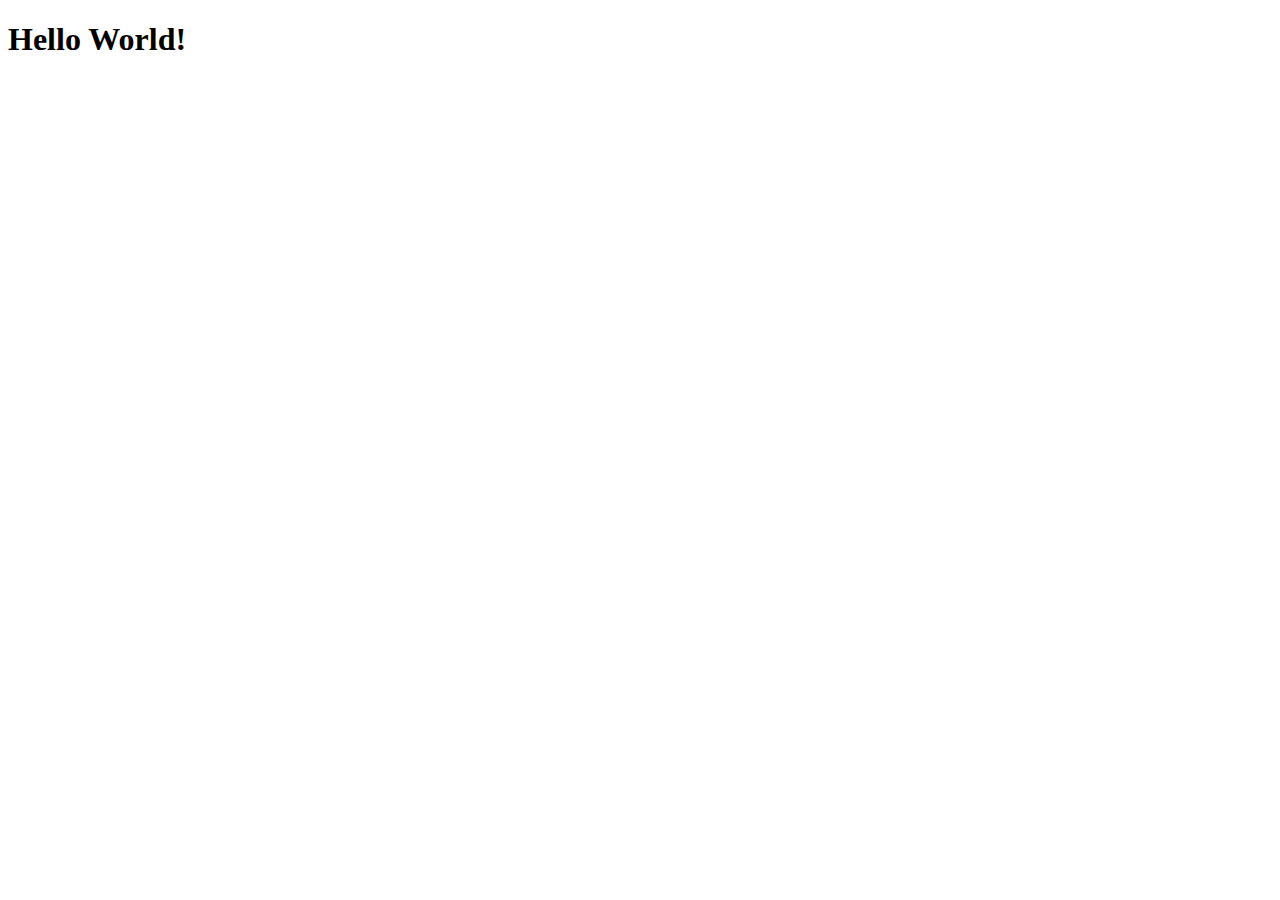
==== src/main/webapp/index.html @ 34c07aec "" ====
<!DOCTYPE html>
<html>
    <head>
        <title>Start Page</title>
        <meta http-equiv="Content-Type" content="text/html; charset=UTF-8">
    </head>
    <body>
        <h1>Hello World!</h1>
    </body>
</html>
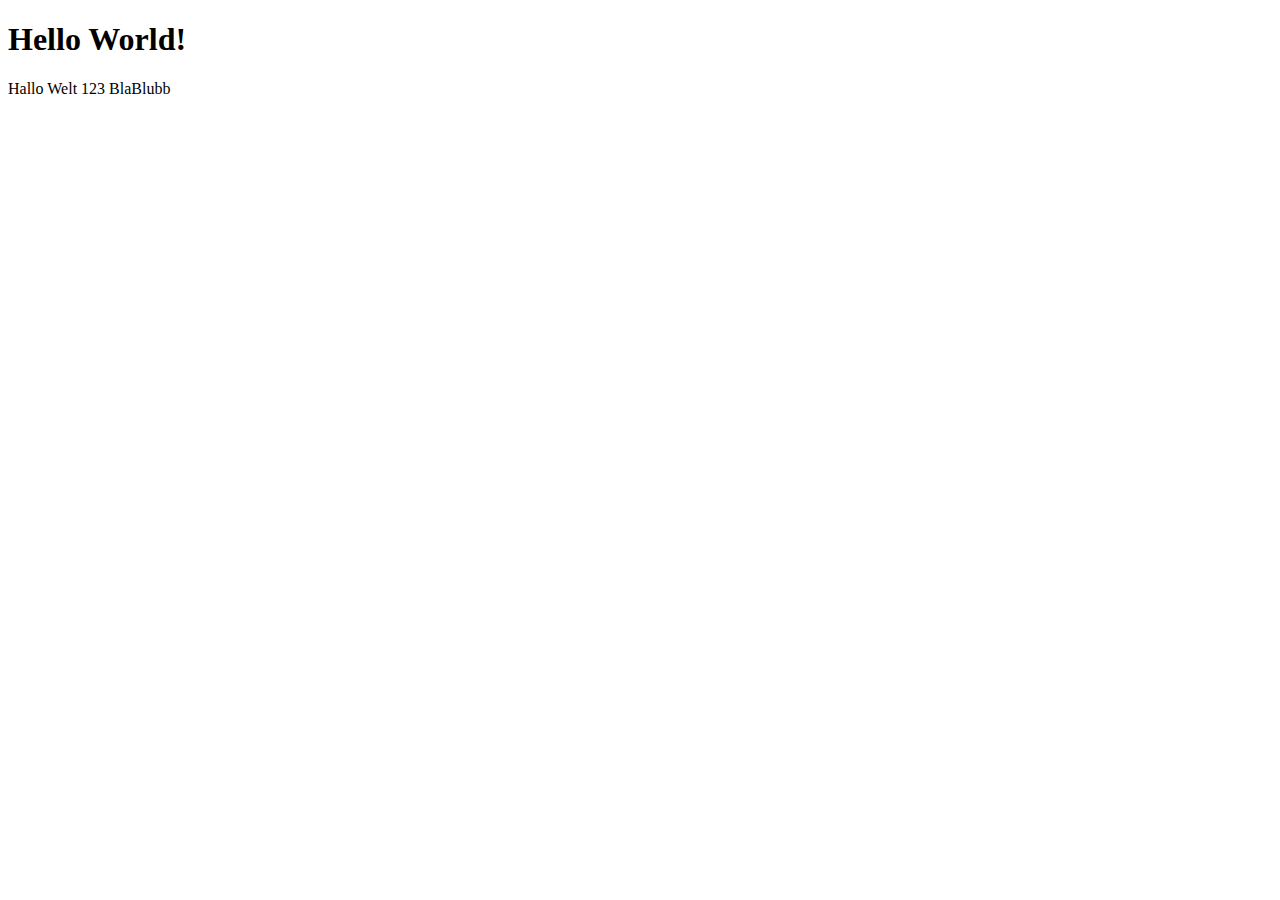
==== commit 90959be9: "" ====
--- a/src/main/webapp/index.html
+++ b/src/main/webapp/index.html
@@ -6,5 +6,6 @@
     </head>
     <body>
         <h1>Hello World!</h1>
+        Hallo Welt 123 BlaBlubb
     </body>
 </html>
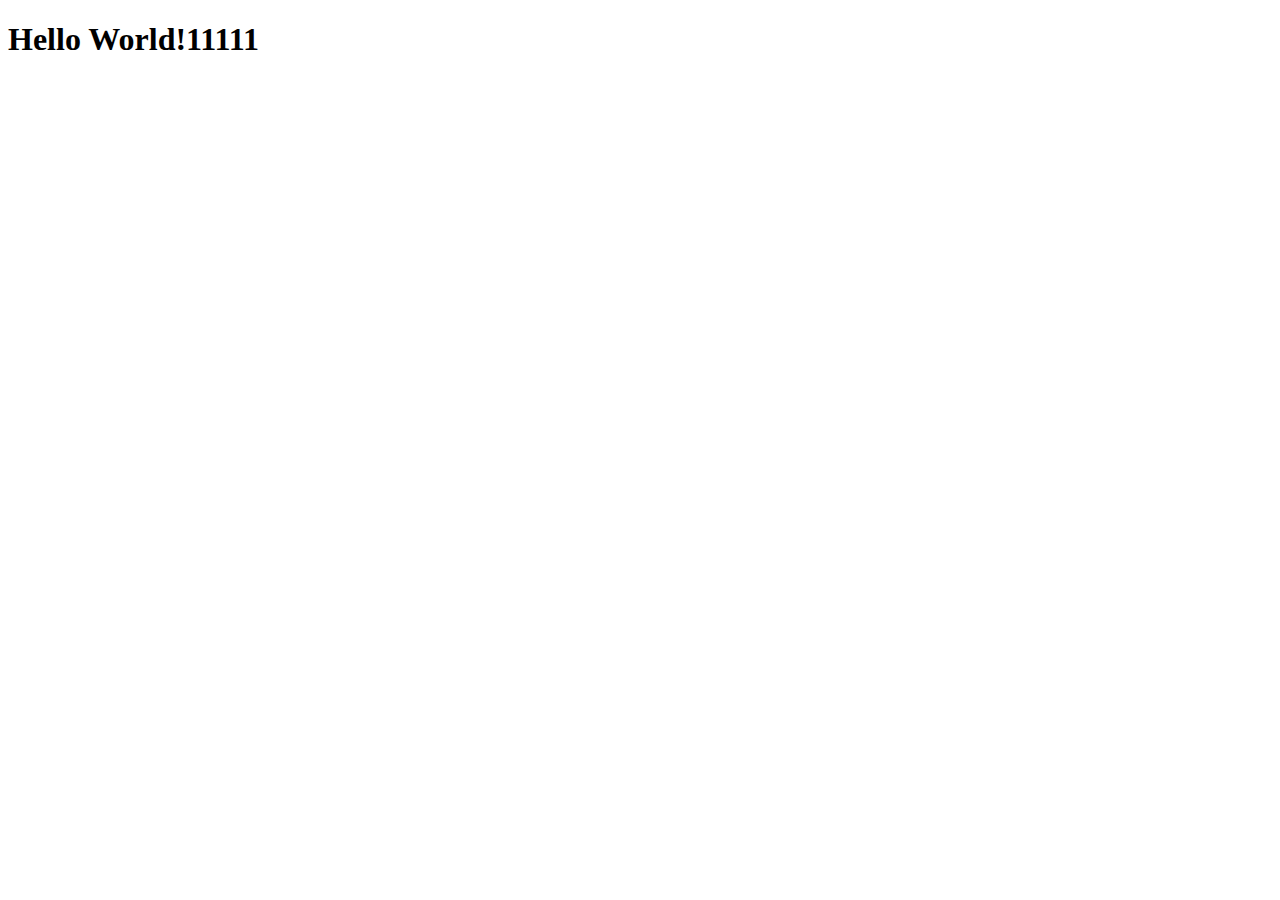
==== commit 5c11e925: "" ====
--- a/src/main/webapp/index.html
+++ b/src/main/webapp/index.html
@@ -5,7 +5,6 @@
         <meta http-equiv="Content-Type" content="text/html; charset=UTF-8">
     </head>
     <body>
-        <h1>Hello World!</h1>
-        Hallo Welt 123 BlaBlubb
+        <h1>Hello World!11111</h1>
     </body>
 </html>
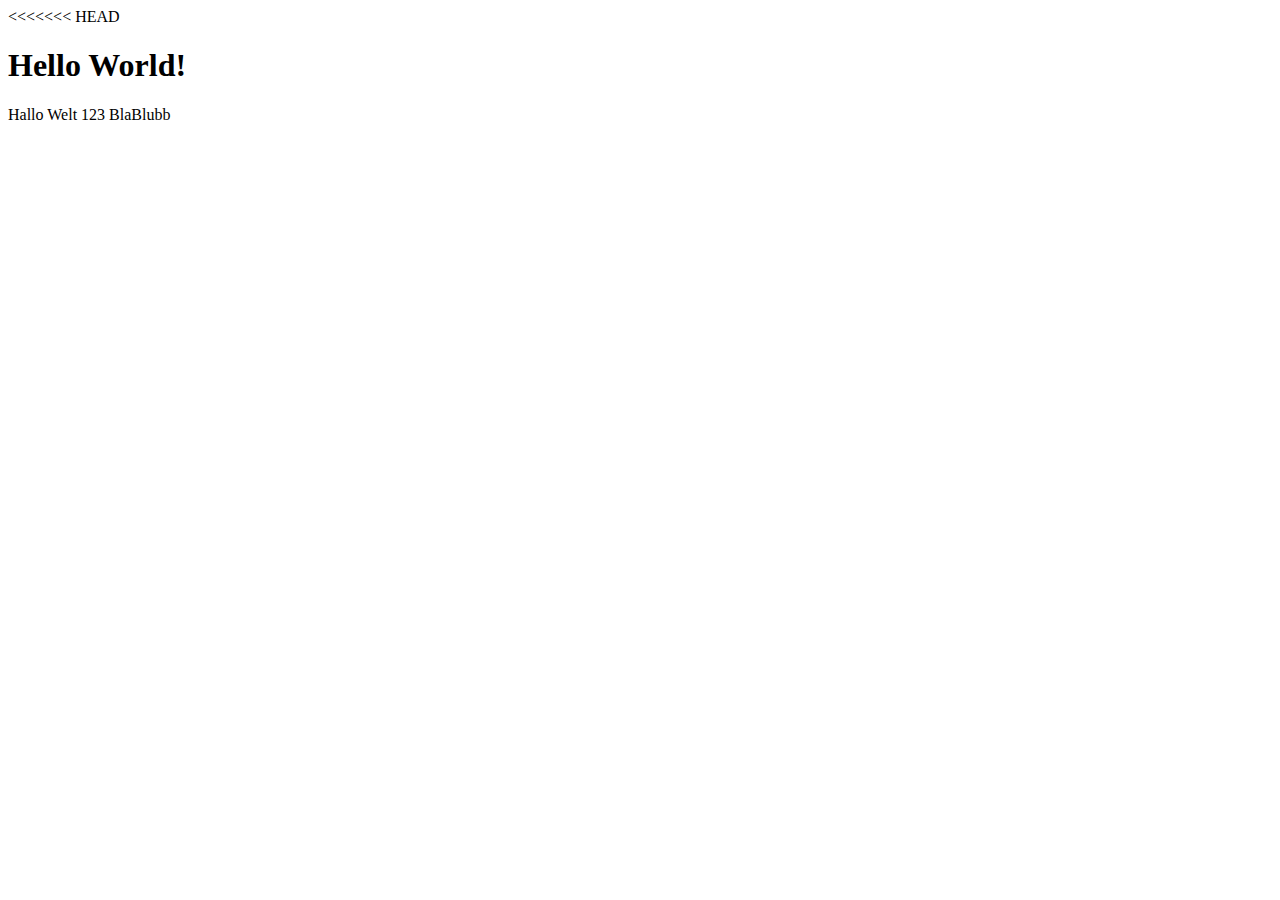
==== commit 1842a2e5: "Merge origin/master" ====
--- a/src/main/webapp/index.html
+++ b/src/main/webapp/index.html
@@ -5,6 +5,8 @@
         <meta http-equiv="Content-Type" content="text/html; charset=UTF-8">
     </head>
     <body>
-        <h1>Hello World!11111</h1>
+<<<<<<< HEAD
+        <h1>Hello World!</h1>
+        Hallo Welt 123 BlaBlubb
     </body>
 </html>
